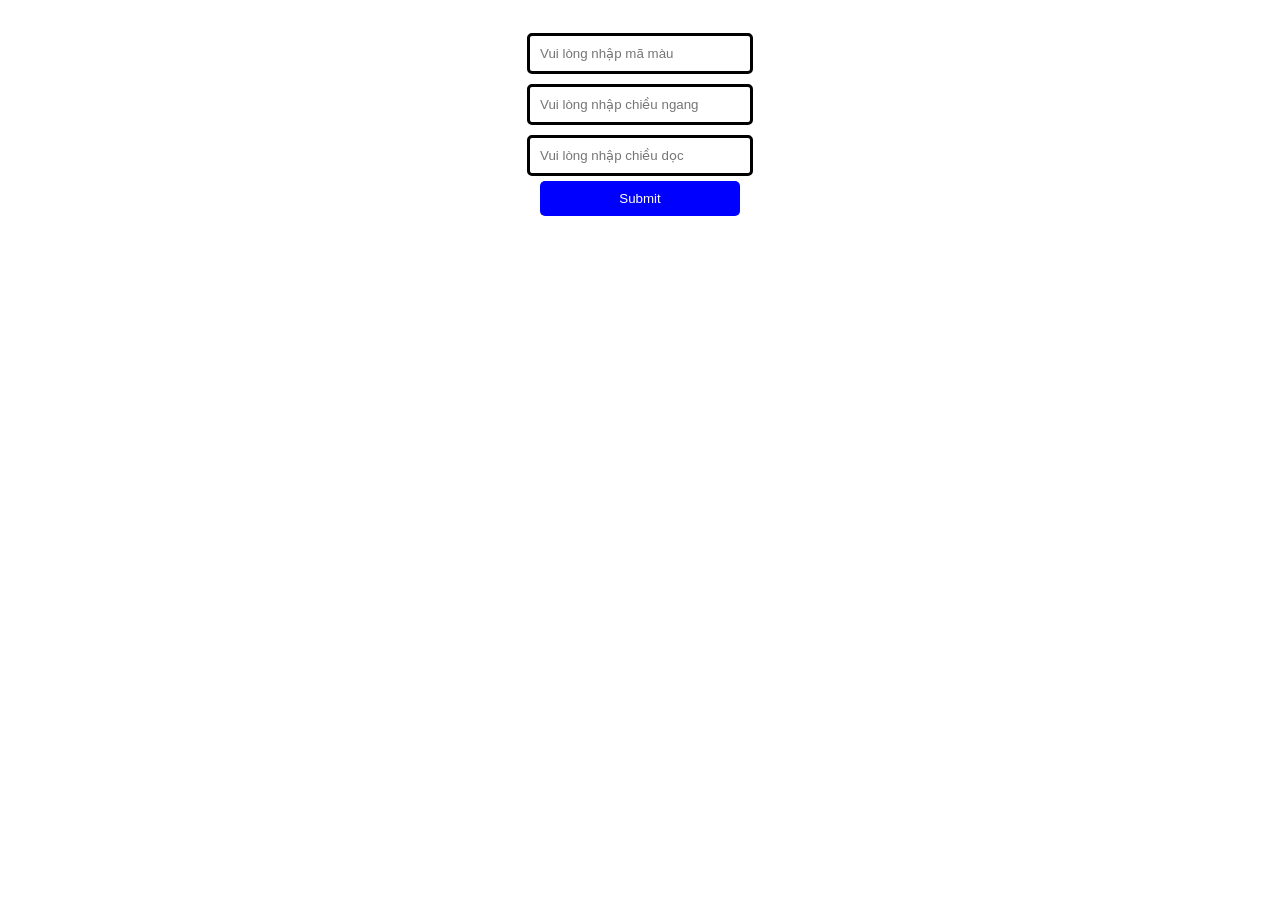
==== bt.html @ ec978b16 "baitap" ====
<!DOCTYPE html>
<html lang="en">
<head>
    <meta charset="UTF-8">
    <meta name="viewport" content="width=device-width, initial-scale=1.0">
    <title>Document</title>
    <link rel="stylesheet" href="/bt.css">
</head>
<body>
    <div id="input-container" class="input-section">
        <input id="color-input" type="text" placeholder="Vui lòng nhập mã màu"><br>
        <input id="width-input" type="number" placeholder="Vui lòng nhập chiều ngang"><br>
        <input id="height-input" type="number" placeholder="Vui lòng nhập chiều dọc"><br>
        <button onclick="generateRectangle()">Submit</button>
    </div>
    <div id="box" class="box-shape"></div>
    <script src="bt.js"></script>
</body>
</html>
---- bt.css ----
body {
    font-family: Arial, sans-serif;
    text-align: center;
    padding: 20px;
  }
.input-section {
    margin-bottom: 20px;
}
.box-shape {
    margin: 20px auto;
    cursor: pointer;
    display: none;
    text-align: center;
    color: white;
    font-weight: bold;
    line-height: 1.5;
}
button {
    padding: 10px 20px;
    width: 200px;
    background-color: blue;
    color: white;
    border: none;
    cursor: pointer;
    border-radius: 5px;
}
button:hover {
    background-color: red;
}
input {
    padding: 10px;
    margin: 5px;
    width: 200px;
    border: 3px solid black;
    border-radius: 5px;
}
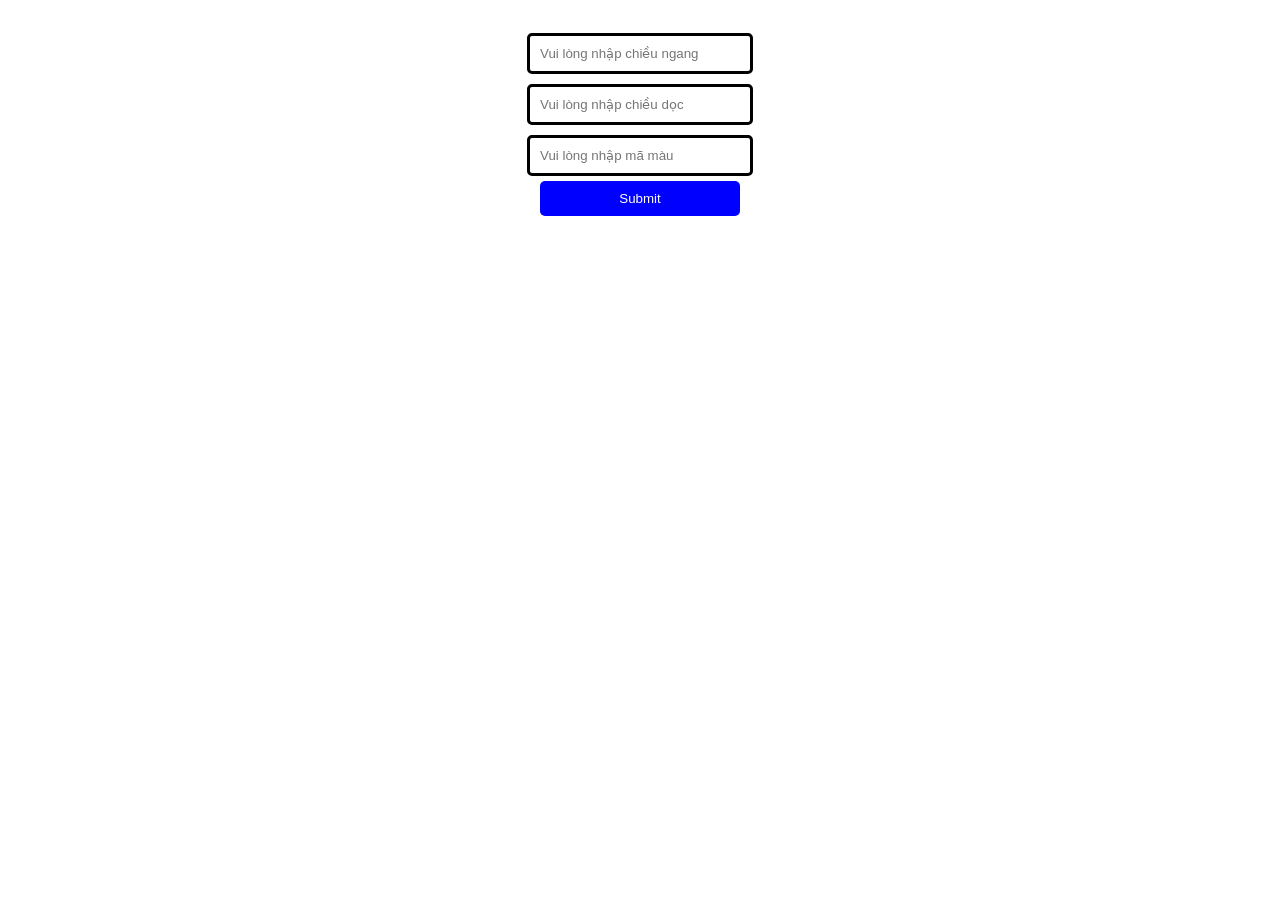
==== commit 2abc6e67: "bt.html" ====
--- a/bt.html
+++ b/bt.html
@@ -3,17 +3,54 @@
 <head>
     <meta charset="UTF-8">
     <meta name="viewport" content="width=device-width, initial-scale=1.0">
-    <title>Document</title>
-    <link rel="stylesheet" href="/bt.css">
+    <title>baitapp</title>
+    <style>
+        body {
+            font-family: Arial, sans-serif;
+            text-align: center;
+            padding: 20px;
+        }
+        .input-section {
+            margin-bottom: 20px;
+        }
+        .box-shape {
+            margin: 20px auto;
+            cursor: pointer;
+            display: none;
+            text-align: center;
+            color: white;
+            font-weight: bold;
+            line-height: 1.5;
+        }
+        button {
+            padding: 10px 20px;
+            width: 200px;
+            background-color: blue;
+            color: white;
+            border: none;
+            cursor: pointer;
+            border-radius: 5px;
+        }
+        button:hover {
+            background-color: red;
+        }
+        input {
+            padding: 10px;
+            margin: 5px;
+            width: 200px;
+            border: 3px solid black;
+            border-radius: 5px;
+        }
+    </style>
 </head>
 <body>
     <div id="input-container" class="input-section">
-        <input id="color-input" type="text" placeholder="Vui lòng nhập mã màu"><br>
         <input id="width-input" type="number" placeholder="Vui lòng nhập chiều ngang"><br>
         <input id="height-input" type="number" placeholder="Vui lòng nhập chiều dọc"><br>
+        <input id="color-input" type="text" placeholder="Vui lòng nhập mã màu"><br>
         <button onclick="generateRectangle()">Submit</button>
     </div>
     <div id="box" class="box-shape"></div>
     <script src="bt.js"></script>
 </body>
-</html>+</html>
